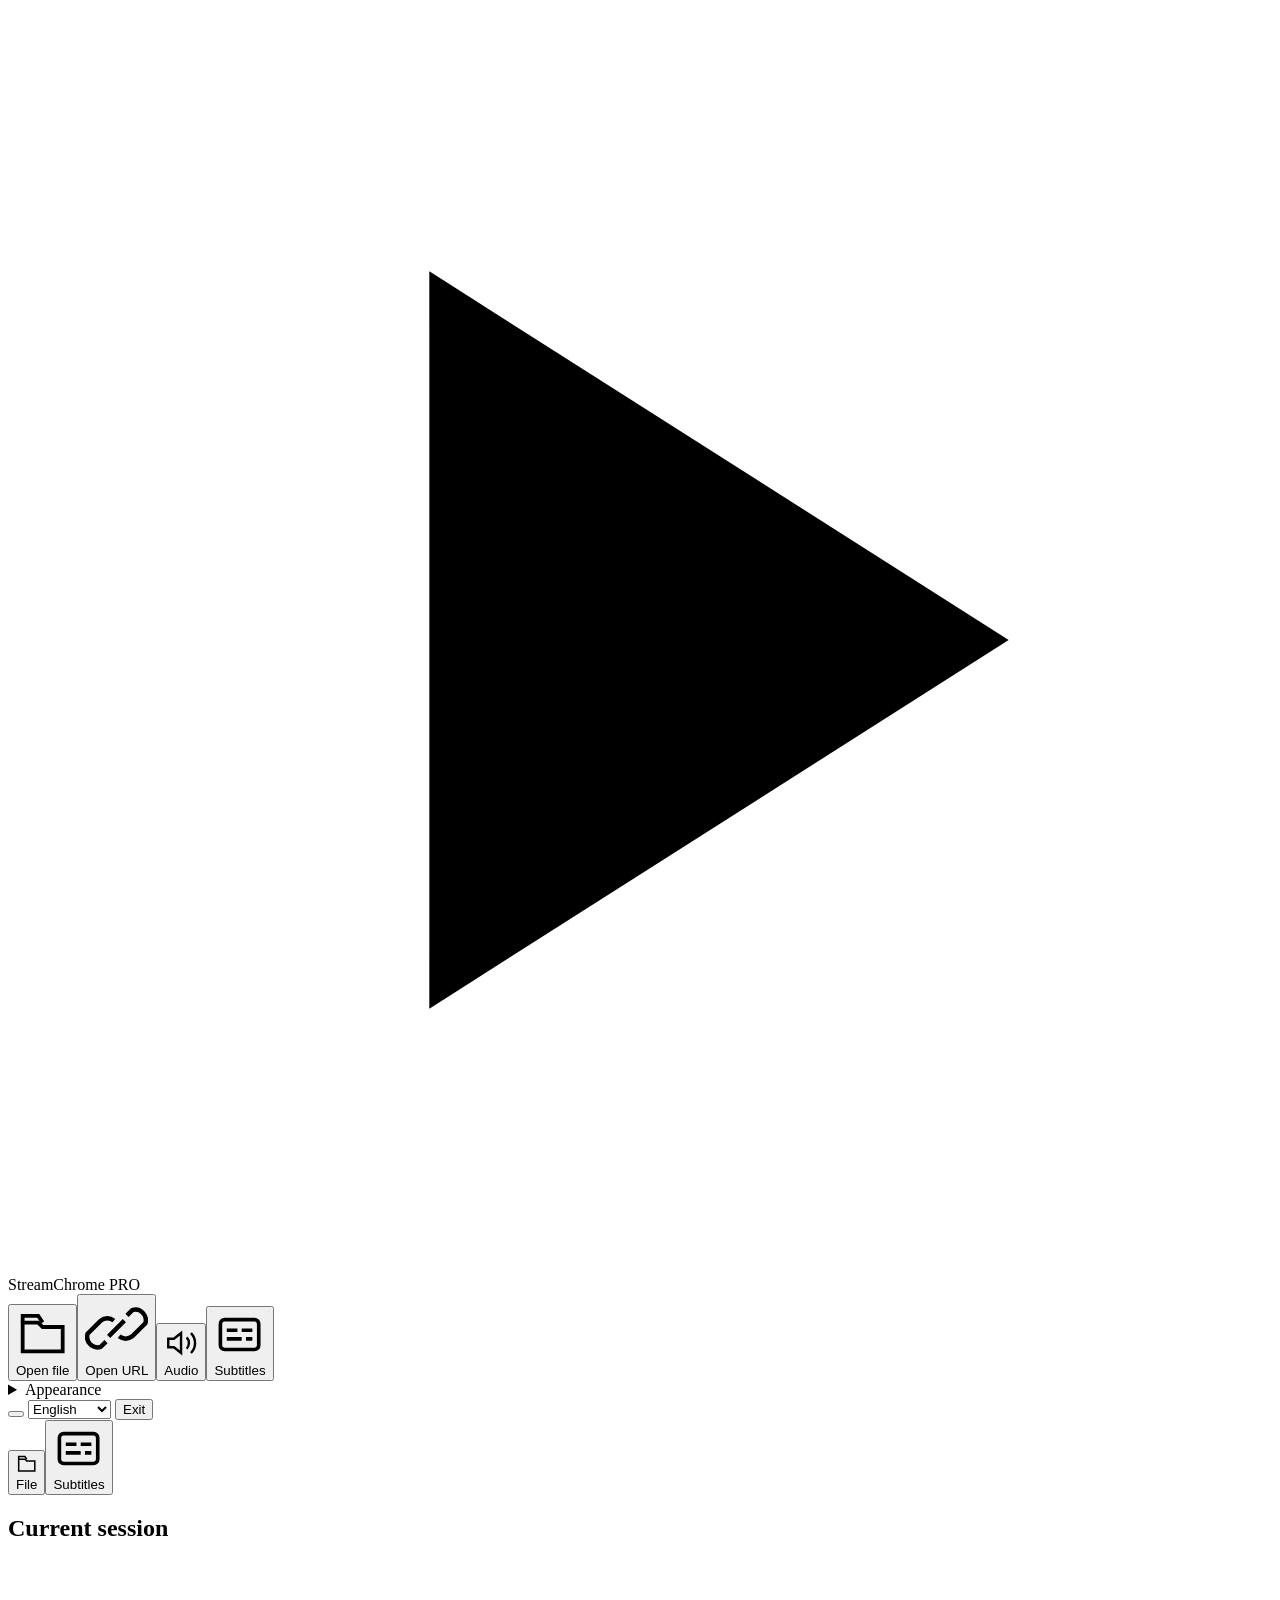
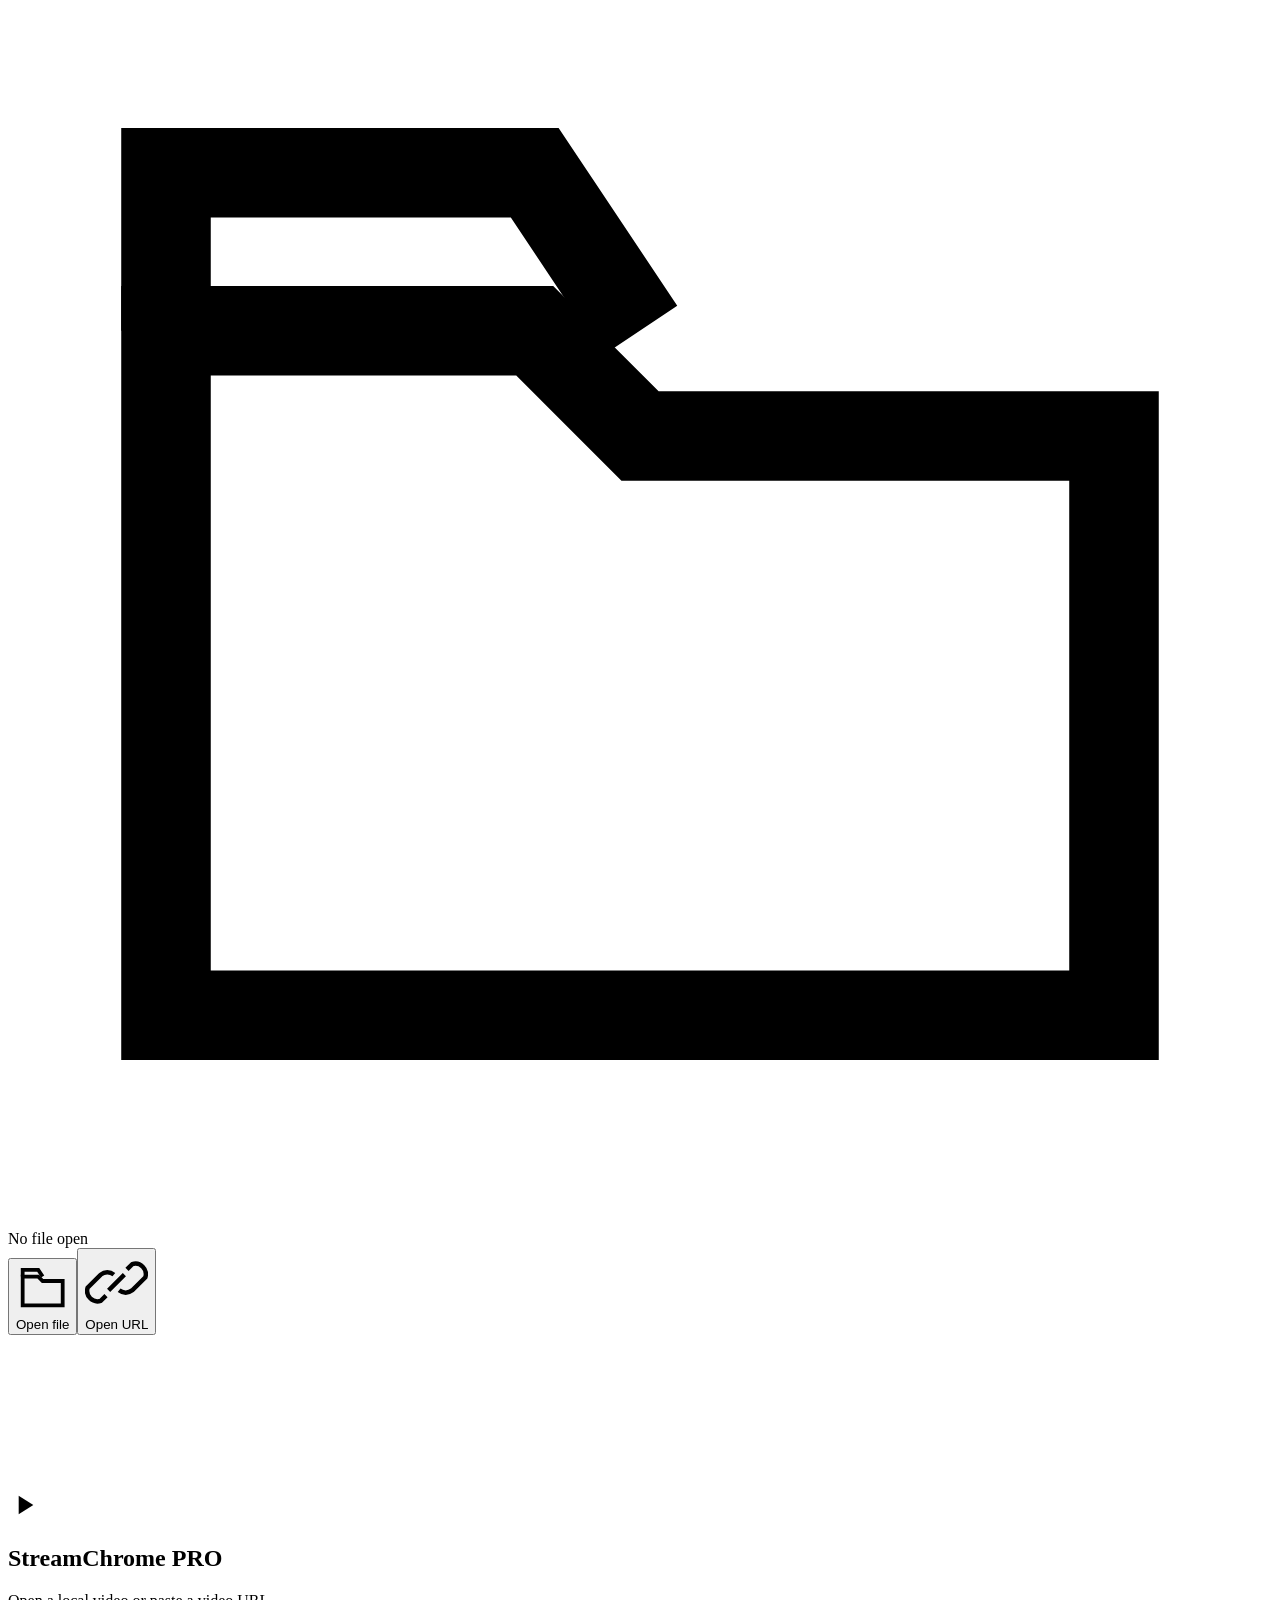
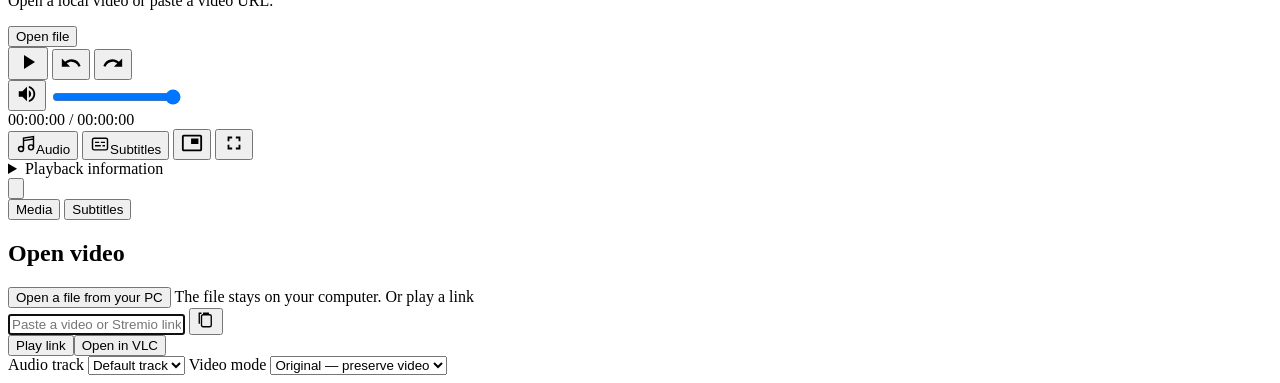
==== assets/index.html @ 00ec1bfe "Release StreamChrome PRO desktop installer and browser launcher beta" ====
<!DOCTYPE html>
<html translate="no" lang="en" data-layout="cinema" data-theme="dark">
<head>
    <meta charset="UTF-8">
    <meta name="google" content="notranslate">
    <meta name="viewport" content="width=device-width, initial-scale=1.0">
    <title>StreamChrome PRO</title>
    <link rel="stylesheet" href="/player.css"><link rel="stylesheet" href="/layouts.css">
</head>
<body data-panel-open="false">

<div class="container">
    <header class="topbar">
    <div class="brand"><div class="brand-icon" aria-hidden="true"><svg viewbox="0 0 24 24" fill="currentColor"><path d="M8 5v14l11-7z"></path></svg></div><div class="brand-title">StreamChrome <span>PRO</span></div></div>
    <div class="header-film-title" id="headerMediaTitle"></div><div class="header-actions"><button class="header-action" onclick="openLocalVideo()" aria-label="Open file" title="Open file" data-open-file data-i18n-title="Open file" data-i18n-aria="Open file"><svg viewbox="0 0 24 24" fill="none" stroke="currentColor" stroke-width="1.7" aria-hidden="true"><path d="M3 7h7l2 2h9v11H3z"></path><path d="M3 7V4h7l2 3"></path></svg><span data-i18n="Open file">Open file</span></button><button class="header-action" onclick="openMediaPanel(&#x27;url&#x27;)" aria-label="Open URL" title="Open URL" data-i18n-title="Open URL" data-i18n-aria="Open URL"><svg viewbox="0 0 24 24" fill="none" stroke="currentColor" stroke-width="1.7" aria-hidden="true"><path d="m9 15 6-6M8 17l-2 2a4 4 0 0 1-5-5l5-5a4 4 0 0 1 5 0m2 6a4 4 0 0 0 5 0l5-5a4 4 0 0 0-5-5l-2 2"></path></svg><span data-i18n="Open URL">Open URL</span></button><button class="header-action" onclick="openMediaPanel(&#x27;audio&#x27;)" aria-label="Audio" title="Audio" data-i18n-title="Audio" data-i18n-aria="Audio"><svg viewbox="0 0 24 24" fill="none" stroke="currentColor" stroke-width="1.7" aria-hidden="true"><path d="M3 9v6h4l5 4V5L7 9zM16 8a6 6 0 0 1 0 8m3-11a10 10 0 0 1 0 14"></path></svg><span data-i18n="Audio">Audio</span></button><button class="header-action" onclick="setSidePanel(&#x27;subtitle&#x27;)" aria-label="Subtitles" title="Subtitles" id="headerSubtitles" data-i18n-title="Subtitles" data-i18n-aria="Subtitles"><svg viewbox="0 0 24 24" fill="none" stroke="currentColor" stroke-width="1.7" aria-hidden="true"><rect x="3" y="5" width="18" height="14" rx="2"></rect><path d="M6 10h5m2 0h5M6 14h7m2 0h3"></path></svg><span data-i18n="Subtitles">Subtitles</span></button>
        <details class="appearance-menu" id="appearanceMenu"><summary data-i18n="Appearance">Appearance</summary><div class="appearance-popover appearance-options">
            <label class="field"> <span data-i18n="Layout">Layout</span> <select id="layoutSelect" onchange="AppUI.update({layout:this.value})"><option value="cinema" data-i18n="Cinema">Cinema</option><option value="classic" data-i18n="Classic">Classic</option><option value="studio" data-i18n="Studio">Studio</option><option value="library" data-i18n="Library">Library</option><option value="glass" data-i18n="Quiet Glass">Quiet Glass</option></select></label>
            <label class="field"> <span data-i18n="Theme">Theme</span> <select id="themeSelect" onchange="AppUI.update({theme:this.value})"><option value="dark" data-i18n="Dark">Dark</option><option value="light" data-i18n="Light">Light</option></select></label>
        </div></details>
        <button class="theme-toggle" id="themeToggle" onclick="AppUI.toggleTheme()" aria-label="Switch to light theme"></button>
        <select id="uiLanguage" aria-label="Language" onchange="AppUI.update({language:this.value})" data-i18n-aria="Language"><option value="en">English</option><option value="pt">Português</option><option value="es">Español</option></select>
<button class="exit-player" id="exitPlayerButton" onclick="exitPlayer()" title="Exit player" data-i18n-title="Exit player"><span data-i18n="Exit">Exit</span></button>
    </div>
</header>

    <div class="workspace">
<nav class="studio-rail" aria-label="Playback" data-i18n-aria="Playback"><button class="header-action" onclick="openMediaPanel(&#x27;url&#x27;)" aria-label="File" title="File" data-i18n-title="File" data-i18n-aria="File"><svg viewbox="0 0 24 24" fill="none" stroke="currentColor" stroke-width="1.7" aria-hidden="true"><path d="M3 7h7l2 2h9v11H3z"></path><path d="M3 7V4h7l2 3"></path></svg><span data-i18n="File">File</span></button><button class="header-action" onclick="setSidePanel(&#x27;subtitle&#x27;)" aria-label="Subtitles" title="Subtitles" data-i18n-title="Subtitles" data-i18n-aria="Subtitles"><svg viewbox="0 0 24 24" fill="none" stroke="currentColor" stroke-width="1.7" aria-hidden="true"><rect x="3" y="5" width="18" height="14" rx="2"></rect><path d="M6 10h5m2 0h5M6 14h7m2 0h3"></path></svg><span data-i18n="Subtitles">Subtitles</span></button></nav><nav class="session-shelf" aria-label="Current session" data-i18n-aria="Current session"><h2 data-i18n="Current session">Current session</h2><div class="session-poster" aria-hidden="true"><img id="sessionThumbnail" alt="" hidden><svg viewbox="0 0 24 24" fill="none" stroke="currentColor" stroke-width="1.7" aria-hidden="true"><path d="M3 7h7l2 2h9v11H3z"></path><path d="M3 7V4h7l2 3"></path></svg></div><div class="session-title" id="sessionTitle" data-i18n="No file open">No file open</div><div class="session-codec" id="sessionCodec"></div><div class="session-actions"><button class="header-action" onclick="openLocalVideo()" aria-label="Open file" title="Open file" data-open-file data-i18n-title="Open file" data-i18n-aria="Open file"><svg viewbox="0 0 24 24" fill="none" stroke="currentColor" stroke-width="1.7" aria-hidden="true"><path d="M3 7h7l2 2h9v11H3z"></path><path d="M3 7V4h7l2 3"></path></svg><span data-i18n="Open file">Open file</span></button><button class="header-action" onclick="openMediaPanel(&#x27;url&#x27;)" aria-label="Open URL" title="Open URL" data-i18n-title="Open URL" data-i18n-aria="Open URL"><svg viewbox="0 0 24 24" fill="none" stroke="currentColor" stroke-width="1.7" aria-hidden="true"><path d="m9 15 6-6M8 17l-2 2a4 4 0 0 1-5-5l5-5a4 4 0 0 1 5 0m2 6a4 4 0 0 0 5 0l5-5a4 4 0 0 0-5-5l-2 2"></path></svg><span data-i18n="Open URL">Open URL</span></button></div></nav>
        <main class="watch-column">
            <div class="media-title-bar" id="mediaTitleBar"></div>
            <div class="notice" id="playerStatus" role="status" aria-live="polite"></div>
    <div class="player-wrapper" id="playerWrapper">
        <video id="mainVideo" playsinline onclick="togglePlay()"></video>
        <div class="subtitle-layer" id="subtitleLayer" hidden><span id="subtitleText"></span></div>

        <div class="placeholder-screen" id="placeholder">
            <div class="placeholder-icon">
                <svg width="32" height="32" viewbox="0 0 24 24" fill="currentColor"><path d="M8 5v14l11-7z"></path></svg>
            </div>
            <h2>StreamChrome PRO</h2><p data-i18n="Open a local video or paste a video URL.">Open a local video or paste a video URL.</p><button class="btn btn-play" onclick="openLocalVideo()" data-open-file data-i18n="Open file">Open file</button>
        </div>

        <!-- Barra de Controles Customizada com Tempo Real e Seek Total -->
        <div class="controls-overlay" id="controlsOverlay">
            <div class="seek-bar-container" id="seekBarContainer" role="slider" tabindex="0" aria-label="Video position" aria-valuemin="0" aria-valuemax="0" aria-valuenow="0" onclick="handleSeek(event)" data-i18n-aria="Video position">
                <div class="seek-bar-fill" id="seekBarFill"></div>
            </div>

            <div class="controls-row">
                <div class="controls-left">
                    <button class="icon-btn" onclick="togglePlay()" id="playBtn" title="Play/Pause (Space)" data-i18n-title="Play/Pause (Space)">
                        <svg id="playIcon" width="24" height="24" viewbox="0 0 24 24" fill="currentColor"><path d="M8 5v14l11-7z"></path></svg>
                    </button>
                    <button class="icon-btn" onclick="skip(-10)" title="Back 10s (←)" data-i18n-title="Back 10s (←)">
                        <svg width="22" height="22" viewbox="0 0 24 24" fill="currentColor"><path d="M12.5 8c-2.65 0-5.05.99-6.9 2.6L2 7v9h9l-3.62-3.62c1.39-1.2 3.16-1.88 5.12-1.88 3.54 0 6.55 2.31 7.6 5.5l2.37-.78C21.08 11.03 17.15 8 12.5 8z"></path></svg>
                    </button>
                    <button class="icon-btn" onclick="skip(10)" title="Forward 10s (→)" data-i18n-title="Forward 10s (→)">
                        <svg width="22" height="22" viewbox="0 0 24 24" fill="currentColor"><path d="M11.5 8c2.65 0 5.05.99 6.9 2.6L22 7v9h-9l3.62-3.62c-1.39-1.2-3.16-1.88-5.12-1.88-3.54 0-6.55 2.31-7.6 5.5l-2.37-.78C2.92 11.03 6.85 8 11.5 8z"></path></svg>
                    </button>

                    <div class="vol-group">
                        <button class="icon-btn" onclick="toggleMute()" id="muteBtn" title="Mute (M)" data-i18n-title="Mute (M)">
                            <svg id="volIcon" width="22" height="22" viewbox="0 0 24 24" fill="currentColor"><path d="M3 9v6h4l5 5V4L7 9H3zm13.5 3c0-1.77-1.02-3.29-2.5-4.03v8.05c1.48-.73 2.5-2.25 2.5-4.02zM14 3.23v2.06c2.89.86 5 3.54 5 6.71s-2.11 5.85-5 6.71v2.06c4.01-.91 7-4.49 7-8.77s-2.99-7.86-7-8.77z"></path></svg>
                        </button>
                        <input type="range" class="vol-slider" min="0" max="1" step="0.05" value="1" id="volSlider" oninput="setVolume(this.value)">
                    </div>

                    <div class="time-box" id="timeBox">00:00:00 / 00:00:00</div>
                </div>

                <div class="controls-right">
                    <button class="icon-btn transport-tool" onclick="openMediaPanel('audio')" title="Audio" data-i18n-title="Audio"><svg width="20" height="20" viewBox="0 0 24 24" fill="none" stroke="currentColor" stroke-width="1.7"><path d="M9 18V5l12-2v13M9 8l12-2"/><circle cx="6" cy="18" r="3"/><circle cx="18" cy="16" r="3"/></svg><span data-i18n="Audio">Audio</span></button>
                    <button class="icon-btn transport-tool" onclick="setSidePanel('subtitle')" title="Subtitles" data-i18n-title="Subtitles"><svg width="20" height="20" viewBox="0 0 24 24" fill="none" stroke="currentColor" stroke-width="1.7"><rect x="3" y="5" width="18" height="14" rx="2"/><path d="M6 10h5m2 0h5M6 14h7m2 0h3"/></svg><span data-i18n="Subtitles">Subtitles</span></button>
                    <button class="icon-btn" onclick="togglePiP()" title="Picture-in-Picture" data-i18n-title="Picture-in-Picture">
                        <svg width="22" height="22" viewbox="0 0 24 24" fill="currentColor"><path d="M19 7h-8v6h8V7zm2-4H3c-1.1 0-2 .9-2 2v14c0 1.1.9 2 2 2h18c1.1 0 2-.9 2-2V5c0-1.1-.9-2-2-2zm0 16.01H3V4.99h18v14.02z"></path></svg>
                    </button>
                    <button class="icon-btn" onclick="toggleFullscreen()" title="Fullscreen (F)" data-i18n-title="Fullscreen (F)">
                        <svg width="22" height="22" viewbox="0 0 24 24" fill="currentColor"><path d="M7 14H5v5h5v-2H7v-3zm-2-4h2V7h3V5H5v5zm12 7h-3v2h5v-5h-2v3zM14 5v2h3v3h2V5h-5z"></path></svg>
                    </button>
                </div>
            </div>
        </div>
    </div>


            <details class="playback-information"><summary data-i18n="Playback information">Playback information</summary><div class="notice" id="vsrStatus"></div></details>
        </main>
        <aside class="sidebar" aria-label="Media and subtitle controls" data-i18n-aria="Media and subtitle controls"><button class="panel-close" id="panelCloseButton" onclick="closeSidePanel()" aria-label="Close panel" title="Close panel" data-i18n-title="Close panel" data-i18n-aria="Close panel"><svg viewbox="0 0 24 24" fill="none" stroke="currentColor" stroke-width="1.7" aria-hidden="true"><path d="m6 6 12 12M18 6 6 18"></path></svg></button>
            <div class="panel-tabs" role="tablist" aria-label="Player panels" data-i18n-aria="Player panels">
                <button id="mediaTab" role="tab" aria-selected="true" aria-controls="mediaPanel" onclick="setSidePanel(&#x27;media&#x27;)" data-i18n="Media">Media</button>
                <button id="subtitleTab" role="tab" aria-selected="false" aria-controls="subtitlePanel" onclick="setSidePanel(&#x27;subtitle&#x27;)" data-i18n="Subtitles">Subtitles</button>
            </div>
            <div id="mediaPanel" role="tabpanel" aria-labelledby="mediaTab">
                <section class="card-input">
                    <h2 data-i18n="Open video">Open video</h2>
                    <button class="btn btn-play" id="openLocalButton" onclick="openLocalVideo()" data-i18n="Open a file from your PC">Open a file from your PC</button>
                    <span class="source-name" id="sourceName" data-i18n="The file stays on your computer.">The file stays on your computer.</span>
                    <label class="field" for="inputUrl" data-i18n="Or play a link">Or play a link</label>
                    <div class="url-wrapper">
                        <input type="text" id="inputUrl" class="url-input" aria-label="Video link" oninput="useUrlSource()" placeholder="Paste a video or Stremio link" autofocus data-i18n-placeholder="Paste a video or Stremio link" data-i18n-aria="Video link">
                        <button class="btn-paste" onclick="pasteFromClipboard()" aria-label="Paste link" title="Paste link" data-i18n-title="Paste link" data-i18n-aria="Paste link"><svg width="18" height="18" viewbox="0 0 24 24" fill="none" stroke="currentColor" stroke-width="1.8"><rect x="6" y="5" width="13" height="16" rx="2"></rect><path d="M9 5V3h6v2M3 17V3h3"></path></svg></button>
                    </div>
                    <div class="input-row"><button class="btn btn-play" onclick="startPlayback()" data-i18n="Play link">Play link</button><button class="btn btn-vlc" onclick="openInVLC()" data-i18n="Open in VLC">Open in VLC</button></div>
                    <div class="media-controls-bar" id="mediaControlsBar">
                        <label class="field"> <span data-i18n="Audio track">Audio track</span> <select class="select-stream" id="selectAudio" aria-label="Audio track" onchange="onAudioChange()" data-i18n-aria="Audio track"><option value="" data-i18n="Default track">Default track</option></select></label>
                        <label class="field"> <span data-i18n="Video mode">Video mode</span> <select class="select-stream" id="videoMode" onchange="onAudioChange()"><option value="original" data-i18n="Original — preserve video">Original — preserve video</option><option value="compat" data-i18n="H.264 compatibility">H.264 compatibility</option></select></label>
                    </div>
                </section>
            </div>
            <div id="subtitlePanel" role="tabpanel" aria-labelledby="subtitleTab" hidden>
    <section class="subtitle-panel" aria-labelledby="subtitleHeading">
        <h2 id="subtitleHeading" data-i18n="Subtitles">Subtitles</h2>
        <p data-i18n="Search both services and choose the release matching your file.">Search both services and choose the release matching your file.</p>
        <form id="subtitleSearchForm" onsubmit="event.preventDefault(); searchSubtitles()">
            <div class="search-grid">
                <label class="field title-field"> <span data-i18n="Movie or series">Movie or series</span> <input id="searchTitle" placeholder="E.g.: Dune: Part Two or tt15239678" required minlength="2" maxlength="250" data-i18n-placeholder="E.g.: Dune: Part Two or tt15239678">
                </label>
                <label class="field"> <span data-i18n="Type">Type</span> <select id="searchType" onchange="updateEpisodeFields()"><option value="movie" data-i18n="Movie">Movie</option><option value="series" data-i18n="Series">Series</option></select>
                </label>
                <label class="field"> <span data-i18n="Language">Language</span> <select id="searchLanguage"><option value="pt-BR" data-i18n="Portuguese (Brazil)">Portuguese (Brazil)</option><option value="pt" data-i18n="Portuguese (Portugal)">Portuguese (Portugal)</option><option value="en" data-i18n="English">English</option><option value="es" data-i18n="Spanish">Spanish</option><option value="fr" data-i18n="French">French</option><option value="it" data-i18n="Italian">Italian</option><option value="de" data-i18n="German">German</option><option value="ja" data-i18n="Japanese">Japanese</option></select>
                </label>
                <label class="field" id="yearField"> <span data-i18n="Year (optional)">Year (optional)</span> <input id="searchYear" type="number" min="1800" max="2100" placeholder="E.g.: 2024" data-i18n-placeholder="E.g.: 2024"></label>
                <label class="field" id="seasonField" hidden> <span data-i18n="Season">Season</span> <input id="searchSeason" type="number" min="0" max="999" value="1"></label>
                <label class="field" id="episodeField" hidden> <span data-i18n="Episode">Episode</span> <input id="searchEpisode" type="number" min="1" max="9999" value="1"></label>
            </div>
            <div class="search-actions">
                <button class="btn btn-play" id="searchButton" type="submit" data-i18n="Search both services">Search both services</button>
                <label class="check-label"><input type="checkbox" id="autoSearch" checked> <span data-i18n="Search when opening a video">Search when opening a video</span> </label>
            </div>
        </form>
        <div class="result-area">
            <label class="sr-only"> <span data-i18n="Search results">Search results</span> <select class="select-stream results-select" id="searchResults" size="5" disabled onchange="document.getElementById(&#x27;openSubtitleButton&#x27;).disabled = !this.value; document.getElementById(&#x27;chosenSubtitleLabel&#x27;).textContent = this.value ? this.selectedOptions[0].textContent : &#x27;&#x27;">
                    <option value="" data-i18n="Search to see available subtitles">Search to see available subtitles</option>
                </select>
            </label>
            <div id="subtitleChoices" role="radiogroup" aria-label="Search results" data-i18n-aria="Search results"></div>
            <p class="chosen-subtitle" id="chosenSubtitleLabel"></p>
            <button class="btn btn-vlc" id="openSubtitleButton" disabled onclick="openChosenSubtitle()" data-i18n="Open selected subtitle">Open selected subtitle</button>
        </div>
        <div class="notice" id="searchStatus" role="status" aria-live="polite"></div>
<details class="track-options settings"><summary data-i18n="Subtitle options">Subtitle options</summary>        <label class="field active-subtitle-label"> <span data-i18n="Active subtitle">Active subtitle</span> <select id="selectSub" class="select-stream" aria-label="Active subtitle" onchange="onSubtitleChange()" data-i18n-aria="Active subtitle"><option value="" data-i18n="Off">Off</option></select>
        </label>
        <label class="local-subtitle-button"> <span data-i18n="Open a subtitle from your PC">Open a subtitle from your PC</span> <input type="file" id="localSubFile" accept=".srt,.vtt" hidden onchange="loadLocalSubtitle(event)">
        </label>
        <details class="settings subtitle-options">
            <summary data-i18n="Appearance and synchronization">Appearance and synchronization</summary>
            <div class="subtitle-appearance">
                <label class="field"> <span data-i18n="Size">Size</span> <select id="subtitleSize" onchange="updateSubtitleAppearance()"><option value="0.8" data-i18n="Small">Small</option><option value="1" selected data-i18n="Medium">Medium</option><option value="1.2" data-i18n="Large">Large</option><option value="1.4" data-i18n="Extra large">Extra large</option></select>
                </label>
                <label class="field"> <span data-i18n="Color">Color</span> <select id="subtitleColor" onchange="updateSubtitleAppearance()"><option value="#ffffff" data-i18n="White">White</option><option value="#ffe8a3" data-i18n="Yellow">Yellow</option></select>
                </label>
                <label class="field"> <span data-i18n="Subtitle delay (s)">Subtitle delay (s)</span> <input id="subtitleDelay" type="number" min="-120" max="120" step="0.1" value="0" oninput="renderSubtitles()" title="Positive: show later. Negative: show earlier." data-i18n-title="Positive: show later. Negative: show earlier.">
                </label>
            </div>
        </details>
</details>
        <details class="settings" id="subtitleSettings">
            <summary> <span data-i18n="Subtitle settings">Subtitle settings</span> <span id="providerStatus"></span></summary>
            <p class="hint" data-i18n="Enter your keys once. They are protected by your Windows account and stored outside the project folder.">Enter your keys once. They are protected by your Windows account and stored outside the project folder.</p>
            <form onsubmit="event.preventDefault(); saveProviderSettings()">
                <div class="settings-grid">
                    <label class="field"> <span data-i18n="SubDL API key">SubDL API key</span> <input type="password" id="subdlKey" autocomplete="off" placeholder="Paste your SubDL key" data-i18n-placeholder="Paste your SubDL key"></label>
                    <label class="field"> <span data-i18n="OpenSubtitles.com API key">OpenSubtitles.com API key</span> <input type="password" id="openKey" autocomplete="off" placeholder="Paste your OpenSubtitles key" data-i18n-placeholder="Paste your OpenSubtitles key"></label>
                    <label class="field"> <span data-i18n="OpenSubtitles.com username (optional)">OpenSubtitles.com username (optional)</span> <input id="openUsername" autocomplete="username" placeholder="To connect your account" data-i18n-placeholder="To connect your account"></label>
                    <label class="field"> <span data-i18n="OpenSubtitles.com password (optional)">OpenSubtitles.com password (optional)</span> <input type="password" id="openPassword" autocomplete="current-password" placeholder="Used only to sign in" data-i18n-placeholder="Used only to sign in"></label>
                </div>
                <div class="search-actions">
                    <button class="btn btn-vlc" type="submit" id="saveSettingsButton" data-i18n="Save settings">Save settings</button>
                    <a href="https://subdl.com/developers" target="_blank" rel="noopener noreferrer" data-i18n="Get a SubDL key">Get a SubDL key</a>
                    <a href="https://www.opensubtitles.com/en/consumers" target="_blank" rel="noopener noreferrer" data-i18n="Get an OpenSubtitles.com key">Get an OpenSubtitles.com key</a>
                    <a href="https://www.opensubtitles.com/en/users/import" target="_blank" rel="noopener noreferrer" data-i18n="Import your .org account">Import your .org account</a>
                </div>
                <p class="hint" data-i18n="Empty key fields keep the current settings. An API key is required; a username and password alone are not enough. Import .org accounts into .com. Your password is not saved.">Empty key fields keep the current settings. An API key is required; a username and password alone are not enough. Import .org accounts into .com. Your password is not saved.</p>
            </form>
            <div class="notice" id="settingsStatus" role="status" aria-live="polite"></div>
        </details>
    </section>
            </div>
        </aside>
    </div>
</div>

<script src="/i18n.js"></script><script src="/appearance.js"></script><script src="/player_helpers.js"></script>
<script>
    async function exitPlayer() {
        try { await api('/api/shutdown', {}); video.pause(); document.body.textContent = AppUI.translate('Player stopped. You can close this tab.'); }
        catch { notice('playerStatus', 'Could not stop the player. Use Stop_Player.vbs.', true); }
    }
    const $ = id => document.getElementById(id);
    const video = $('mainVideo'), inputUrl = $('inputUrl'), placeholder = $('placeholder');
    const mediaTitleBar = $('mediaTitleBar'), selectAudio = $('selectAudio'), selectSub = $('selectSub');
    const playerWrapper = $('playerWrapper'), controlsOverlay = $('controlsOverlay');
    const seekBarContainer = $('seekBarContainer'), seekBarFill = $('seekBarFill'), timeBox = $('timeBox');
    const playIcon = $('playIcon'), volIcon = $('volIcon'), volSlider = $('volSlider');
    let currentLoadedUrl = '', localSource = '', baseSeekSeconds = 0, movieTotalDuration = 0;
    let overlayTimer = null, playbackGeneration = 0, searchGeneration = 0, subtitleGeneration = 0;
    let providerSettings = {}, activeSubtitleCues = [];
    const subtitleSources = new Map();
    let subtitleFrameCallback = null, inspectedSource = '', inspection = null, pendingSeekWithinStream = 0;

    function notice(id, message, error = false) {
        AppUI.text($(id), message);
        $(id).dataset.error = String(error);
    }
    async function api(path, body) {
        const response = await fetch(path, body === undefined ? {} : {
            method: 'POST', headers: {'Content-Type': 'application/json', 'X-StreamChrome': '1'}, body: JSON.stringify(body)
        });
        const data = await response.json();
        if (!response.ok) throw new Error(data.error || 'Could not complete the operation.');
        return data;
    }
    function formatTime(sec) {
        sec = Number.isFinite(sec) && sec >= 0 ? sec : 0;
        return [Math.floor(sec / 3600), Math.floor(sec % 3600 / 60), Math.floor(sec % 60)].map(n => String(n).padStart(2, '0')).join(':');
    }
    function useUrlSource() {
        localSource = '';
        AppUI.text($('sourceName'), 'The video stays on your computer.');
    }
    async function pasteFromClipboard() {
        try {
            inputUrl.value = (await navigator.clipboard.readText()).trim();
            useUrlSource();
            await startPlayback();
        } catch { inputUrl.focus(); }
    }
    inputUrl.addEventListener('keydown', event => {
        if (event.key === 'Enter') startPlayback();
    });
    async function openLocalVideo() {
        for (const button of document.querySelectorAll('[data-open-file], #openLocalButton')) button.disabled = true;
        notice('playerStatus', 'Select the video in the Windows dialog.');
        try {
            const data = await api('/api/local/open', {});
            if (data.cancelled) { notice('playerStatus', ''); return; }
            localSource = data.source;
            inputUrl.value = '';
            AppUI.text($('sourceName'), data.filename);
            await startPlayback();
        } catch (error) { notice('playerStatus', error.message, true); }
        finally { for (const button of document.querySelectorAll('[data-open-file], #openLocalButton')) button.disabled = false; }
    }
    function fillSearch(suggestion) {
        if (!suggestion || !suggestion.title) return;
        $('searchTitle').value = suggestion.title;
        $('searchType').value = suggestion.type;
        $('searchSeason').value = suggestion.season;
        $('searchEpisode').value = suggestion.episode;
        $('searchYear').value = suggestion.year;
        updateEpisodeFields();
    }
    function updateEpisodeFields() {
        const series = $('searchType').value === 'series';
        $('seasonField').hidden = !series;
        $('episodeField').hidden = !series;
        $('searchSeason').disabled = !series;
        $('searchEpisode').disabled = !series;
        $('yearField').hidden = series;
        $('searchYear').disabled = series;
    }
    function resetSubtitles() {
        subtitleGeneration++;
        subtitleSources.clear();
        selectSub.replaceChildren(AppUI.option('Off', ''));
        activeSubtitleCues = [];
        $('searchResults').replaceChildren(AppUI.option('Search to see available subtitles', ''));
        AppUI.text($('chosenSubtitleLabel'), '');
        $('searchResults').disabled = true;
        $('openSubtitleButton').disabled = true;
        renderSubtitles();
    }
    function addSubtitle(id, label, source) {
        subtitleSources.set(id, source);
        selectSub.add(AppUI.option(label, id));
    }
    async function startPlayback(seekTarget = 0) {
        const source = localSource || inputUrl.value.trim();
        if (!source) { notice('playerStatus', 'Open a video from your PC or paste a link.', true); return; }
        const generation = ++playbackGeneration;
        if (source !== currentLoadedUrl) {
            video.pause();
            video.removeAttribute('src');
            video.load();
            currentLoadedUrl = source;
            inspectedSource = '';
            movieTotalDuration = 0;
            baseSeekSeconds = 0;
            pendingSeekWithinStream = 0;
            searchGeneration++;
            resetSubtitles();
            selectAudio.replaceChildren(AppUI.option('Default track', ''));
            notice('searchStatus', '');
            notice('vsrStatus', '');
            notice('playerStatus', 'Reading duration, video and audio tracks…');
        }
        if (source !== inspectedSource) {
            try {
                if (!inspection || inspection.source !== source) inspection = {source, promise:api('/api/inspect?url=' + encodeURIComponent(source))};
                const data = await inspection.promise;
                if (generation !== playbackGeneration) return;
                inspectedSource = source;
                movieTotalDuration = data.duration || 0;
                AppUI.text(mediaTitleBar, data.filename);
                if (window.dispatchEvent) window.dispatchEvent(new CustomEvent('streamchrome:media', {detail:data}));
                AppUI.text($('sessionTitle'), data.filename);
                $('sessionCodec').textContent = (data.video_codec || '').toUpperCase();
                mediaTitleBar.style.display = 'block';
                for (const track of data.audio_tracks || []) selectAudio.add(AppUI.audioOption(track.label, track.index));
                for (const [index, sub] of (data.subtitles || []).entries()) addSubtitle('legacy-' + index, sub.label, {url:'/api/vtt?url=' + encodeURIComponent(sub.url), language:sub.lang});
                fillSearch(data.suggestion);
                if ($('autoSearch').checked && (providerSettings.subdl || providerSettings.opensubtitles) && $('searchTitle').value.trim().length >= 2) searchSubtitles(true);
            } catch (error) {
                if (generation !== playbackGeneration) return;
                currentLoadedUrl = '';
                inspection = null;
                placeholder.style.display = 'flex';
                notice('playerStatus', error.message, true);
                return;
            }
        }
        const requestedSeek = Math.max(0, Number(seekTarget) || 0);
        try {
            const playback = await api('/api/playback', {url:source, t:requestedSeek, compatibility:$('videoMode').value === 'compat'});
            if (generation !== playbackGeneration) return;
            baseSeekSeconds = playback.start;
            pendingSeekWithinStream = Math.max(0, requestedSeek - baseSeekSeconds);
        } catch (error) {
            if (generation === playbackGeneration) notice('playerStatus', error.message, true);
            return;
        }
        placeholder.style.display = 'none';
        const params = new URLSearchParams({url:source, t:String(requestedSeek)});
        if (selectAudio.value) params.set('a', selectAudio.value);
        if ($('videoMode').value === 'compat') params.set('compat', '1');
        video.src = '/stream?' + params;
        renderSubtitles();
        notice('playerStatus', 'Preparing playback…');
        video.play().catch(error => {
            if (generation === playbackGeneration && error.name !== 'AbortError') notice('playerStatus', 'Click play to start. If the video does not load, try opening it in VLC.');
        });
        updateTimelineDisplay();
    }
    function applyStreamSeek() {
        if (pendingSeekWithinStream <= 0) return;
        try {
            video.currentTime = pendingSeekWithinStream;
            pendingSeekWithinStream = 0;
        } catch { /* Retry when the first media data becomes available. */ }
    }
    function togglePlay() {
        if (!video.getAttribute('src')) { startPlayback(); return; }
        if (video.paused) video.play().catch(() => notice('playerStatus', 'Could not start the video.', true));
        else video.pause();
    }
    function updatePlayIcon(playing) {
        playIcon.innerHTML = playing ? '<path d="M6 19h4V5H6v14zm8-14v14h4V5h-4z"/>' : '<path d="M8 5v14l11-7z"/>';
    }
    function handleSeek(event) {
        if (!currentLoadedUrl || movieTotalDuration <= 0) return;
        const rect = seekBarContainer.getBoundingClientRect();
        const fraction = Math.max(0, Math.min(1, (event.clientX - rect.left) / rect.width));
        startPlayback(Math.min(movieTotalDuration - 0.1, fraction * movieTotalDuration));
    }
    function skip(seconds) {
        if (!currentLoadedUrl || movieTotalDuration <= 0) return;
        startPlayback(Math.max(0, Math.min(movieTotalDuration - 0.1, baseSeekSeconds + (video.currentTime || 0) + seconds)));
    }
    function updateTimelineDisplay() {
        const position = baseSeekSeconds + (video.currentTime || 0);
        timeBox.textContent = formatTime(position) + ' / ' + formatTime(movieTotalDuration);
        seekBarContainer.setAttribute('aria-valuemax', String(movieTotalDuration));
        seekBarContainer.setAttribute('aria-valuenow', String(Math.round(position)));
        seekBarContainer.setAttribute('aria-valuetext', formatTime(position));
        renderSubtitles();
        seekBarFill.style.width = (movieTotalDuration > 0 ? Math.min(100, position / movieTotalDuration * 100) : 0) + '%';
    }
    function onAudioChange() {
        if (currentLoadedUrl) startPlayback(baseSeekSeconds + (video.currentTime || 0));
    }
    function showVideoResolution() {
        if (!video.videoWidth || !video.videoHeight) return;
        const prefix = `Chrome input: ${video.videoWidth} × ${video.videoHeight}. `;
        const hint = video.videoWidth > 2560 || video.videoHeight > 1440
            ? 'RTX VSR: this input exceeds NVIDIA’s documented range (360p to 1440p).'
            : 'To test RTX VSR, enlarge the video or use fullscreen and check the indicator in the NVIDIA app. This page cannot determine whether the driver enabled the effect.';
        const display = window.PlayerPresentation?.describeVideo(video) || '';
        AppUI.textParts($('vsrStatus'), [prefix, display, hint]);
    }
    function renderSubtitles() {
        const delay = Math.max(-120, Math.min(120, Number($('subtitleDelay').value) || 0));
        const text = video.readyState < 2 ? '' : PlayerHelpers.subtitleTextAt(activeSubtitleCues, baseSeekSeconds + (video.currentTime || 0), delay);
        if ($('subtitleText').textContent !== text) $('subtitleText').textContent = text;
        $('subtitleLayer').hidden = !text;
    }
    function updateSubtitleAppearance() {
        playerWrapper.style.setProperty('--subtitle-scale', $('subtitleSize').value || '1');
        playerWrapper.style.setProperty('--subtitle-color', $('subtitleColor').value || '#ffffff');
    }
    function setSidePanel(panel) {
        document.body.dataset.panelOpen = 'true';
        for (const name of ['media', 'subtitle']) {
            $(name + 'Panel').hidden = name !== panel;
            $(name + 'Tab').setAttribute('aria-selected', String(name === panel));
        }
    }
    function stopSubtitleFrames() {
        if (subtitleFrameCallback !== null && video.cancelVideoFrameCallback) video.cancelVideoFrameCallback(subtitleFrameCallback);
        subtitleFrameCallback = null;
    }
    function startSubtitleFrames() {
        stopSubtitleFrames();
        if (!video.requestVideoFrameCallback) return;
        const draw = () => {
            renderSubtitles();
            if (!video.paused && !video.ended) subtitleFrameCallback = video.requestVideoFrameCallback(draw);
        };
        subtitleFrameCallback = video.requestVideoFrameCallback(draw);
    }
    async function openChosenSubtitle() {
        const id = $('searchResults').value;
        if (!id) return;
        selectSub.value = id;
        await onSubtitleChange();
    }
    async function onSubtitleChange() {
        const id = selectSub.value, generation = ++subtitleGeneration;
        activeSubtitleCues = [];
        renderSubtitles();
        if (!id) return;
        const source = subtitleSources.get(id);
        if (!source) return;
        notice('searchStatus', 'Loading subtitle…');
        try {
            if (!source.cues) {
                const response = await fetch(source.url);
                if (!response.ok) {
                    const data = await response.json();
                    throw new Error(data.error || 'Failed to download the subtitle.');
                }
                source.cues = PlayerHelpers.parseSubtitleCues(await response.text());
            }
            if (generation !== subtitleGeneration) return;
            if (!source.cues.length) throw new Error('The subtitle has no valid timings. Choose another release.');
            activeSubtitleCues = source.cues;
            renderSubtitles();
            notice('searchStatus', 'Subtitle loaded: ' + selectSub.selectedOptions[0].textContent + '. Adjust the delay in Subtitle options if needed.');
        } catch (error) {
            if (generation === subtitleGeneration) notice('searchStatus', error.message + ' Choose another subtitle from the list.', true);
        }
    }
    async function loadLocalSubtitle(event) {
        const file = event.target.files[0];
        if (!file) return;
        try {
            if (file.size > 8 * 1024 * 1024) throw new Error('The subtitle must be no larger than 8 MB.');
            const bytes = await file.arrayBuffer();
            let text;
            try { text = new TextDecoder('utf-8', {fatal:true}).decode(bytes); }
            catch { text = new TextDecoder('windows-1252').decode(bytes); }
            const cues = PlayerHelpers.parseSubtitleCues(text);
            if (!cues.length) throw new Error('Select a valid SRT or WebVTT subtitle.');
            const id = 'file-' + Date.now();
            addSubtitle(id, 'File: ' + file.name, {cues});
            selectSub.value = id;
            await onSubtitleChange();
        } catch (error) { notice('searchStatus', error.message, true); }
        event.target.value = '';
    }
    async function searchSubtitles(background = false) {
        if (!$('subtitleSearchForm').reportValidity()) return;
        const generation = ++searchGeneration;
        $('searchButton').disabled = true;
        notice('searchStatus', 'Searching SubDL and OpenSubtitles…');
        try {
            const data = await api('/api/subtitles/search', {
                title: $('searchTitle').value.trim(), type: $('searchType').value, language: $('searchLanguage').value,
                season: $('searchSeason').value, episode: $('searchEpisode').value, year: $('searchType').value === 'movie' ? $('searchYear').value : ''
            });
            if (generation !== searchGeneration) return;
            if (subtitleSources.get(selectSub.value)?.provider) {
                subtitleGeneration++;
                activeSubtitleCues = [];
                renderSubtitles();
                selectSub.value = '';
            }
            for (const [id, item] of subtitleSources) {
                if (item.provider) {
                    subtitleSources.delete(id);
                    const option = Array.from(selectSub.options).find(option => option.value === id);
                    if (option) option.remove();
                }
            }
            const found = data.subtitles || [];
            $('searchResults').replaceChildren(AppUI.option(found.length ? 'Select a subtitle to open' : 'No subtitles available for this search', ''));
            AppUI.text($('chosenSubtitleLabel'), '');
            $('searchResults').disabled = !found.length;
            $('openSubtitleButton').disabled = true;
            for (const item of found) {
                addSubtitle(item.id, item.label, {provider: item.provider, url: '/api/subtitles/vtt?id=' + encodeURIComponent(item.id)});
                const resultOption = AppUI.option(item.label, item.id);
                resultOption.setAttribute('data-language', item.language || $('searchLanguage').value);
                $('searchResults').add(resultOption);
            }
            const message = found.length ? found.length + ' subtitle(s) found. Choose a release in Search results and click Open selected subtitle.' : 'No subtitles found. Check title, language and episode; also try the IMDb ID.';
            AppUI.textParts($('searchStatus'), [message, ...(data.warnings || [])]);
            $('searchStatus').dataset.error = String(!found.length);
            if (!background) setSidePanel('subtitle');
            if (!background && !providerSettings.subdl && !providerSettings.opensubtitles) $('subtitleSettings').open = true;

        } catch (error) {
            if (generation === searchGeneration) notice('searchStatus', error.message, true);
        } finally {
            // A media change can invalidate the response while this button is busy.
            $('searchButton').disabled = false;
        }
    }
    function showProviderSettings(data) {
        providerSettings = data;
        AppUI.textParts($('providerStatus'), ['SubDL:', data.subdl ? 'configured' : 'no key', '· OpenSubtitles:', data.opensubtitles ? (data.opensubtitles_login ? 'account connected' : 'configured') : 'no key']);
    }
    function closeSidePanel() {
        document.body.dataset.panelOpen = 'false';
        $('headerSubtitles').focus();
    }
    function openMediaPanel(control) {
        setSidePanel('media');
        $(control === 'audio' ? 'selectAudio' : 'inputUrl').focus();
    }
    function openSettingsPanel() {
        setSidePanel('subtitle');
        $('subtitleSettings').open = true;
    }
    async function saveProviderSettings() {
        $('saveSettingsButton').disabled = true;
        notice('settingsStatus', 'Saving settings…');
        try {
            const data = await api('/api/settings', {subdl_key:$('subdlKey').value, opensubtitles_key:$('openKey').value, username:$('openUsername').value.trim(), password:$('openPassword').value});
            showProviderSettings(data);
            $('subdlKey').value = ''; $('openKey').value = ''; $('openUsername').value = ''; $('openPassword').value = '';
            notice('settingsStatus', 'Settings saved. The services will verify the keys on your next search.');
        } catch (error) { notice('settingsStatus', error.message, true); }
        finally { $('saveSettingsButton').disabled = false; $('openPassword').value = ''; }
    }
    async function openInVLC() {
        const url = localSource || inputUrl.value.trim();
        if (!url) { notice('playerStatus', 'Open a video from your PC or paste a link.', true); return; }
        try {
            await api('/api/vlc', {url, t:baseSeekSeconds + (video.currentTime || 0)});
            video.pause();
            notice('playerStatus', 'Video opened in VLC.');
        } catch (error) { notice('playerStatus', error.message, true); }
    }
    video.addEventListener('timeupdate', updateTimelineDisplay);
    video.addEventListener('loadedmetadata', () => { applyStreamSeek(); renderSubtitles(); showVideoResolution(); });
    video.addEventListener('loadeddata', () => { applyStreamSeek(); renderSubtitles(); });
    video.addEventListener('play', () => { updatePlayIcon(true); resetOverlayTimer(); startSubtitleFrames(); });
    video.addEventListener('playing', () => notice('playerStatus', ''));
    video.addEventListener('pause', () => { updatePlayIcon(false); resetOverlayTimer(); stopSubtitleFrames(); renderSubtitles(); });
    video.addEventListener('ended', () => { updatePlayIcon(false); stopSubtitleFrames(); renderSubtitles(); });
    video.addEventListener('error', () => {
        if (video.getAttribute('src')) notice('playerStatus', 'Playback failed. Try H.264 compatibility mode or Open in VLC.', true);
    });
    api('/api/settings').then(showProviderSettings).catch(() => notice('settingsStatus', 'Could not read the settings.', true));
    updateEpisodeFields();

    function toggleMute() {
        video.muted = !video.muted;
        volSlider.value = video.muted ? 0 : video.volume;
        updateVolIcon();
    }

    function setVolume(v) {
        video.volume = v;
        video.muted = v == 0;
        updateVolIcon();
    }

    function updateVolIcon() {
        if (video.muted || video.volume === 0) {
            volIcon.innerHTML = `<path d="M16.5 12c0-1.77-1.02-3.29-2.5-4.03v2.21l2.45 2.45c.03-.2.05-.41.05-.63zm2.5 0c0 .94-.2 1.82-.54 2.64l1.51 1.51C20.63 14.91 21 13.5 21 12c0-4.28-2.99-7.86-7-8.77v2.06c2.89.86 5 3.54 5 6.71zM4.27 3L3 4.27 7.73 9H3v6h4l5 5v-6.73l4.25 4.25c-.67.52-1.42.93-2.25 1.18v2.06c1.38-.31 2.63-.95 3.69-1.81L19.73 21 21 19.73l-9-9L4.27 3zM12 4L9.91 6.09 12 8.18V4z"/>`;
        } else {
            volIcon.innerHTML = `<path d="M3 9v6h4l5 5V4L7 9H3zm13.5 3c0-1.77-1.02-3.29-2.5-4.03v8.05c1.48-.73 2.5-2.25 2.5-4.02zM14 3.23v2.06c2.89.86 5 3.54 5 6.71s-2.11 5.85-5 6.71v2.06c4.01-.91 7-4.49 7-8.77s-2.99-7.86-7-8.77z"/>`;
        }
    }

    function toggleFullscreen() {
        if (!document.fullscreenElement) {
            playerWrapper.requestFullscreen().catch(err => alert(err.message));
        } else {
            document.exitFullscreen();
        }
    }

    async function togglePiP() {
        try {
            if (document.pictureInPictureElement) {
                await document.exitPictureInPicture();
            } else if (document.pictureInPictureEnabled) {
                await video.requestPictureInPicture();
                if (activeSubtitleCues.length) notice('searchStatus', 'Chrome’s floating window does not include this page’s subtitle layer. Use the player or fullscreen to see subtitles.');
            }
        } catch (e) {
            alert(AppUI.translate("Picture-in-Picture is not supported in this tab."));
        }
    }

    // Oculta automaticamente a barra após 3 segundos
    function resetOverlayTimer() {
        controlsOverlay.classList.remove('hidden');
        clearTimeout(overlayTimer);
        if (!video.paused) {
            overlayTimer = setTimeout(() => {
                controlsOverlay.classList.add('hidden');
            }, 3000);
        }
    }

    playerWrapper.addEventListener('mousemove', resetOverlayTimer);
    playerWrapper.addEventListener('mouseleave', () => {
        if (!video.paused) controlsOverlay.classList.add('hidden');
    });

    // Atalhos do teclado
    window.addEventListener('keydown', (e) => {
        if (e.target.tagName === 'INPUT' || e.target.tagName === 'SELECT') return;
        switch (e.key.toLowerCase()) {
            case ' ':
            case 'k':
                e.preventDefault();
                togglePlay();
                break;
            case 'arrowright':
                e.preventDefault();
                skip(10);
                break;
            case 'arrowleft':
                e.preventDefault();
                skip(-10);
                break;
            case 'arrowup':
                e.preventDefault();
                setVolume(Math.min(1, video.volume + 0.1));
                volSlider.value = video.volume;
                break;
            case 'arrowdown':
                e.preventDefault();
                setVolume(Math.max(0, video.volume - 0.1));
                volSlider.value = video.volume;
                break;
            case 'f':
                e.preventDefault();
                toggleFullscreen();
                break;
            case 'm':
                e.preventDefault();
                toggleMute();
                break;
        }
    });



    window.addEventListener('streamchrome:preferences', () => showProviderSettings(providerSettings));
    window.addEventListener('keydown', event => {
        if (event.key === 'Escape') {
            document.body.dataset.panelOpen = 'false';
            $('appearanceMenu').open = false;
        }
    });
    AppUI.init();
</script>

<script src="/presentation.js"></script>
</body>
</html>
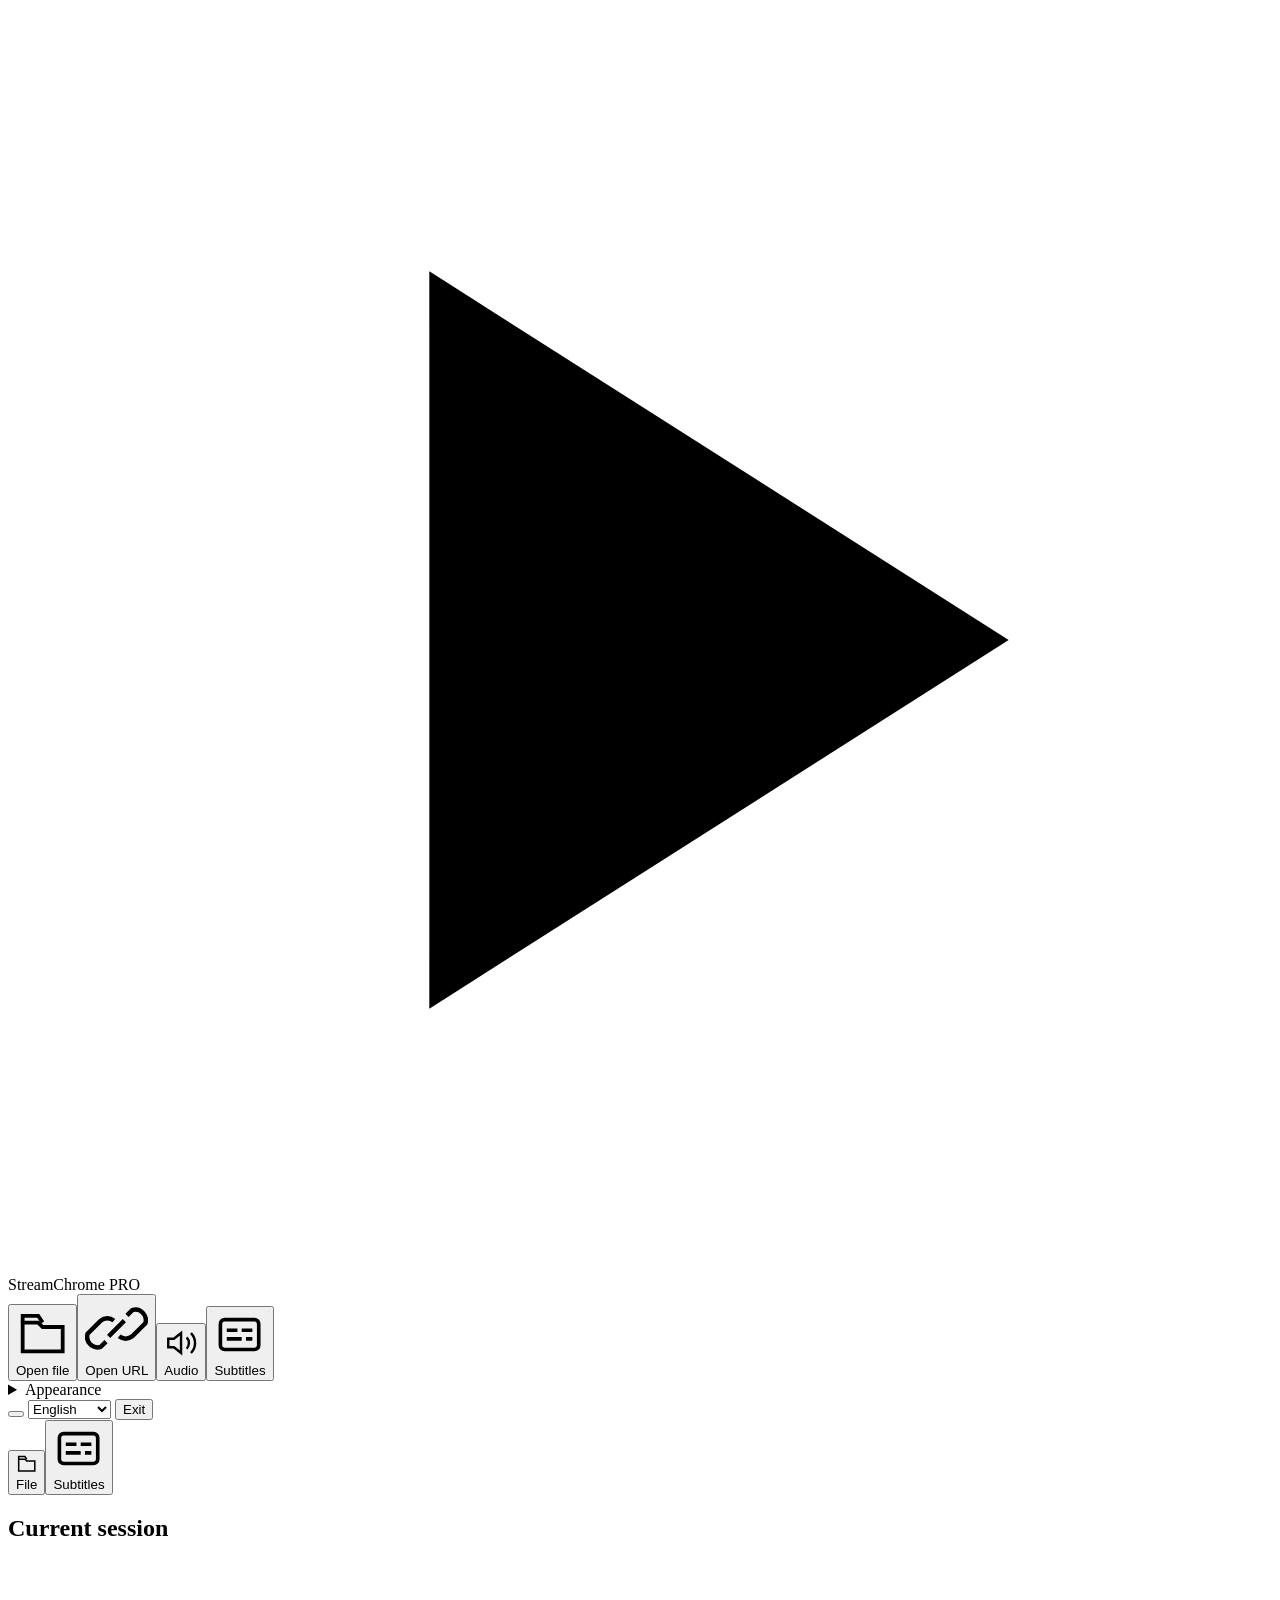
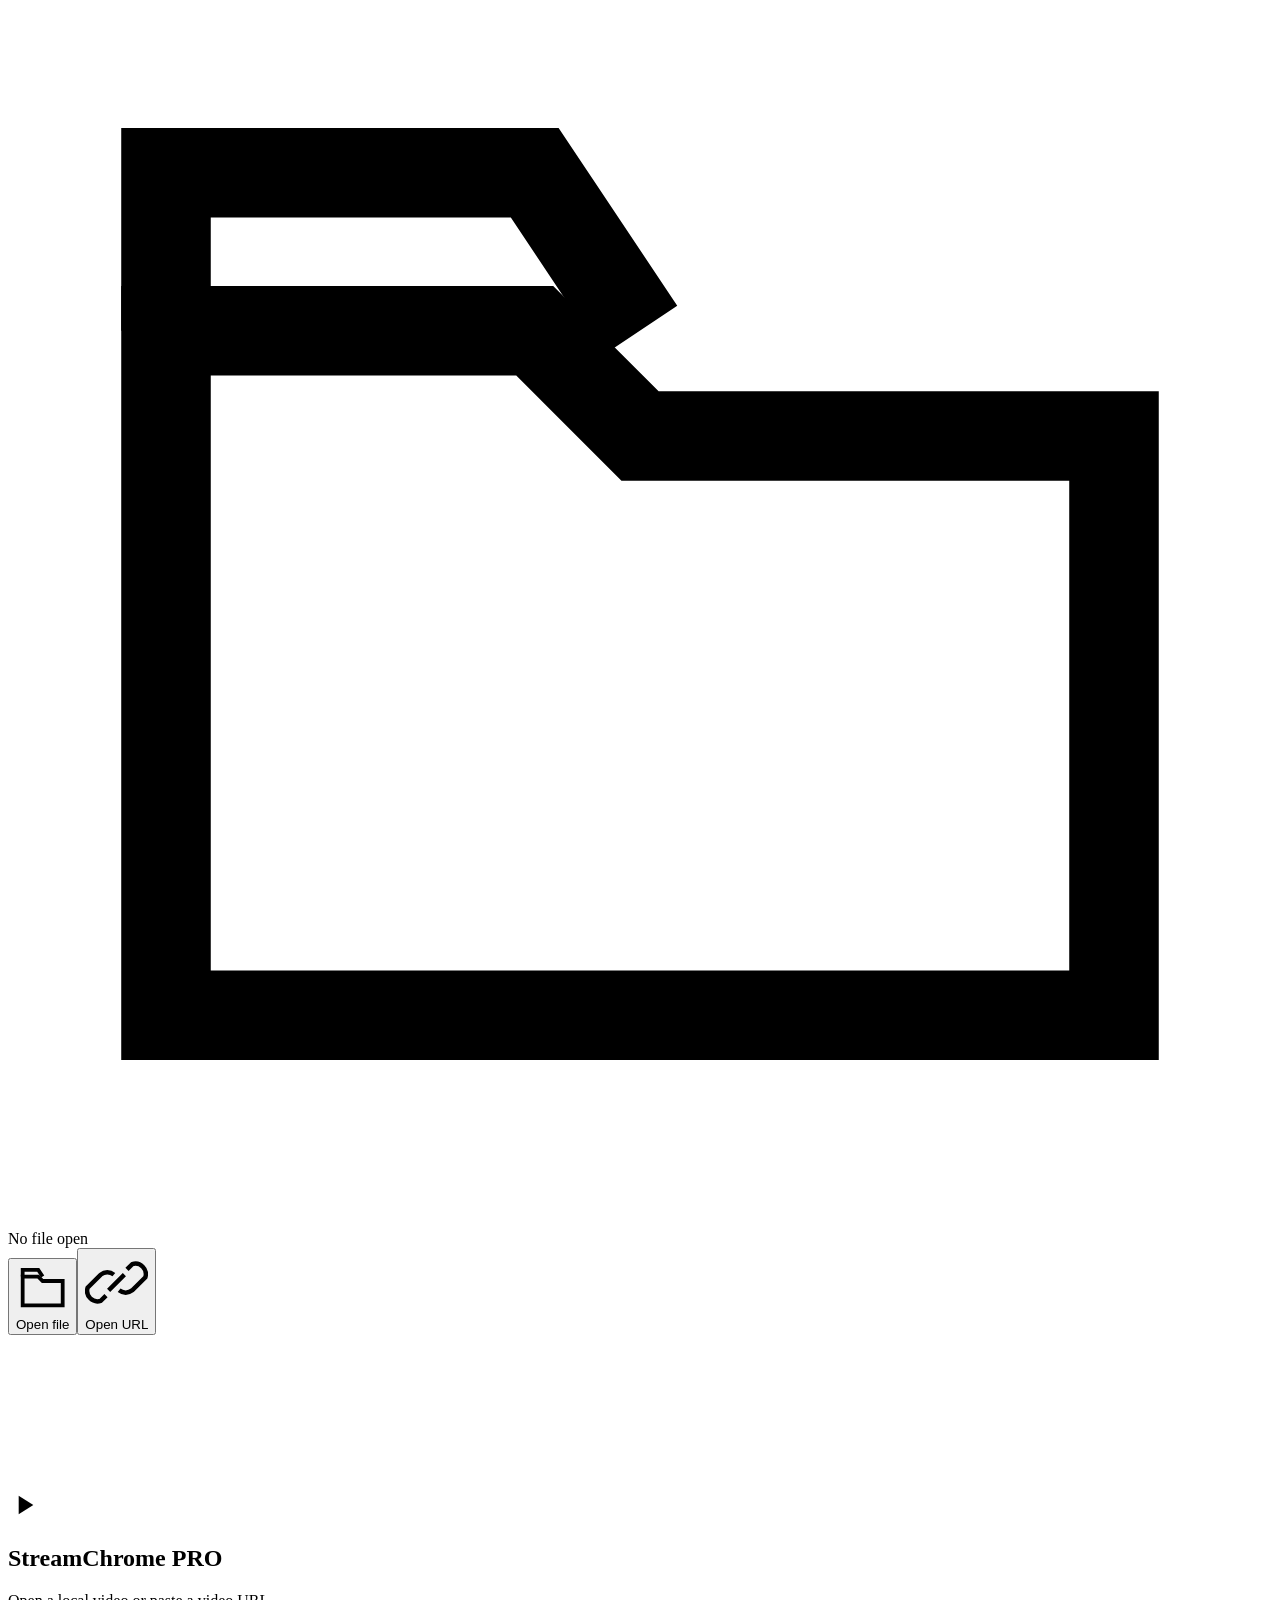
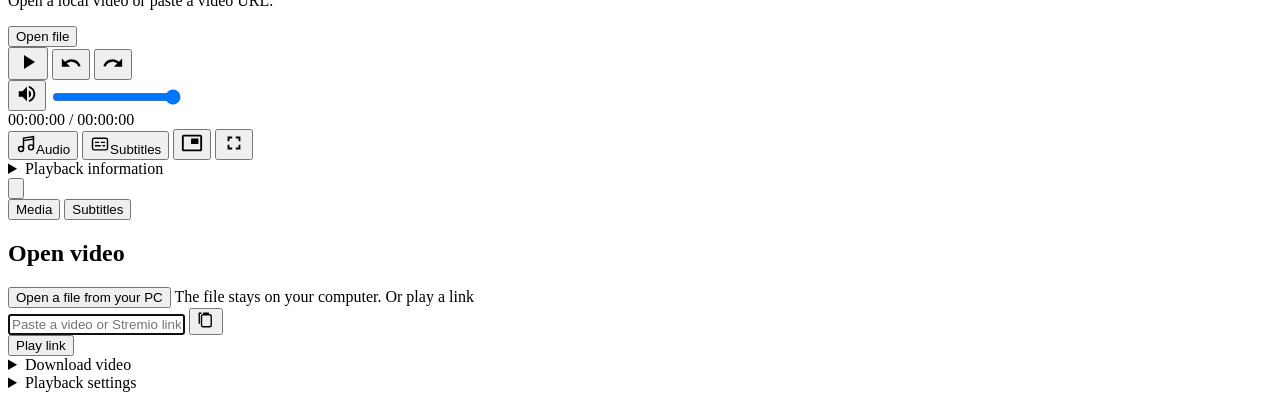
==== commit a9fac283: "Add integrated video downloads to link playback" ====
--- a/assets/index.html
+++ b/assets/index.html
@@ -99,11 +99,22 @@
                         <input type="text" id="inputUrl" class="url-input" aria-label="Video link" oninput="useUrlSource()" placeholder="Paste a video or Stremio link" autofocus data-i18n-placeholder="Paste a video or Stremio link" data-i18n-aria="Video link">
                         <button class="btn-paste" onclick="pasteFromClipboard()" aria-label="Paste link" title="Paste link" data-i18n-title="Paste link" data-i18n-aria="Paste link"><svg width="18" height="18" viewbox="0 0 24 24" fill="none" stroke="currentColor" stroke-width="1.8"><rect x="6" y="5" width="13" height="16" rx="2"></rect><path d="M9 5V3h6v2M3 17V3h3"></path></svg></button>
                     </div>
-                    <div class="input-row"><button class="btn btn-play" onclick="startPlayback()" data-i18n="Play link">Play link</button><button class="btn btn-vlc" onclick="openInVLC()" data-i18n="Open in VLC">Open in VLC</button></div>
-                    <div class="media-controls-bar" id="mediaControlsBar">
+                    <div class="input-row"><button class="btn btn-play" onclick="startPlayback()" data-i18n="Play link">Play link</button></div>
+                    <details class="download-panel"><summary data-i18n="Download video">Download video</summary>
+                        <div id="downloadDetails" hidden>
+                            <p id="downloadTitle"></p>
+                            <label class="field" id="downloadQualityField"><span data-i18n="Quality">Quality</span><select id="downloadQuality"></select></label>
+                            <div class="input-row"><button class="btn btn-play" id="startDownload" data-i18n="Download video">Download video</button><button class="btn btn-vlc" id="cancelDownload" hidden data-i18n="Cancel">Cancel</button><button class="btn btn-play" id="openDownload" hidden data-i18n="Open in player">Open in player</button></div>
+                            <progress id="downloadProgress" max="100" value="0" hidden></progress>
+                        </div>
+                        <p id="downloadStatus" class="notice" role="status" aria-live="polite"></p>
+                        <details class="download-options"><summary data-i18n="Download options">Download options</summary><button class="btn btn-vlc" id="chooseDownloadFolder" data-i18n="Save folder">Save folder</button>
+                        <p id="downloadFolder" class="download-location" data-i18n="Saved in Downloads / StreamChromePro">Saved in Downloads / StreamChromePro</p></details>
+                    </details>
+                    <details class="settings"><summary data-i18n="Playback settings">Playback settings</summary><div class="media-controls-bar" id="mediaControlsBar">
                         <label class="field"> <span data-i18n="Audio track">Audio track</span> <select class="select-stream" id="selectAudio" aria-label="Audio track" onchange="onAudioChange()" data-i18n-aria="Audio track"><option value="" data-i18n="Default track">Default track</option></select></label>
                         <label class="field"> <span data-i18n="Video mode">Video mode</span> <select class="select-stream" id="videoMode" onchange="onAudioChange()"><option value="original" data-i18n="Original — preserve video">Original — preserve video</option><option value="compat" data-i18n="H.264 compatibility">H.264 compatibility</option></select></label>
-                    </div>
+                    </div><button class="btn btn-vlc" onclick="openInVLC()" data-i18n="Open in VLC">Open in VLC</button></details>
                 </section>
             </div>
             <div id="subtitlePanel" role="tabpanel" aria-labelledby="subtitleTab" hidden>
@@ -240,6 +251,9 @@
         } catch (error) { notice('playerStatus', error.message, true); }
         finally { for (const button of document.querySelectorAll('[data-open-file], #openLocalButton')) button.disabled = false; }
     }
+    async function loadDownloadedVideo(source, filename) {
+        localSource = source; inputUrl.value = ''; AppUI.text($('sourceName'), filename); await startPlayback();
+    }
     function fillSearch(suggestion) {
         if (!suggestion || !suggestion.title) return;
         $('searchTitle').value = suggestion.title;
@@ -276,6 +290,7 @@
     async function startPlayback(seekTarget = 0) {
         const source = localSource || inputUrl.value.trim();
         if (!source) { notice('playerStatus', 'Open a video from your PC or paste a link.', true); return; }
+        if (!localSource && source !== currentLoadedUrl) window.prepareLinkDownload?.(source);
         const generation = ++playbackGeneration;
         if (source !== currentLoadedUrl) {
             video.pause();
@@ -372,8 +387,11 @@
         seekBarContainer.setAttribute('aria-valuenow', String(Math.round(position)));
         seekBarContainer.setAttribute('aria-valuetext', formatTime(position));
         renderSubtitles();
-        seekBarFill.style.width = (movieTotalDuration > 0 ? Math.min(100, position / movieTotalDuration * 100) : 0) + '%';
-    }
+        const progress = (movieTotalDuration > 0 ? Math.max(0, Math.min(100, position / movieTotalDuration * 100)) : 0) + '%';
+        seekBarFill.style.width = progress;
+        seekBarContainer.style.setProperty('--progress', progress);
+    }
+    function getPlaybackPosition() { return baseSeekSeconds + (video.currentTime || 0); }
     function onAudioChange() {
         if (currentLoadedUrl) startPlayback(baseSeekSeconds + (video.currentTime || 0));
     }
@@ -556,7 +574,7 @@
     video.addEventListener('play', () => { updatePlayIcon(true); resetOverlayTimer(); startSubtitleFrames(); });
     video.addEventListener('playing', () => notice('playerStatus', ''));
     video.addEventListener('pause', () => { updatePlayIcon(false); resetOverlayTimer(); stopSubtitleFrames(); renderSubtitles(); });
-    video.addEventListener('ended', () => { updatePlayIcon(false); stopSubtitleFrames(); renderSubtitles(); });
+    video.addEventListener('ended', () => { resetOverlayTimer(); updatePlayIcon(false); stopSubtitleFrames(); renderSubtitles(); });
     video.addEventListener('error', () => {
         if (video.getAttribute('src')) notice('playerStatus', 'Playback failed. Try H.264 compatibility mode or Open in VLC.', true);
     });
@@ -607,15 +625,20 @@
     // Oculta automaticamente a barra após 3 segundos
     function resetOverlayTimer() {
         controlsOverlay.classList.remove('hidden');
+        playerWrapper.dataset.cursorHidden = 'false';
         clearTimeout(overlayTimer);
         if (!video.paused) {
             overlayTimer = setTimeout(() => {
-                controlsOverlay.classList.add('hidden');
+                if (!video.paused && !video.ended) {
+                    controlsOverlay.classList.add('hidden');
+                    playerWrapper.dataset.cursorHidden = 'true';
+                }
             }, 3000);
         }
     }
 
     playerWrapper.addEventListener('mousemove', resetOverlayTimer);
+    playerWrapper.addEventListener('pointerdown', resetOverlayTimer);
     playerWrapper.addEventListener('mouseleave', () => {
         if (!video.paused) controlsOverlay.classList.add('hidden');
     });
@@ -670,6 +693,6 @@
     AppUI.init();
 </script>
 
-<script src="/presentation.js"></script>
+<script src="/presentation.js"></script><script src="/downloads.js"></script>
 </body>
 </html>
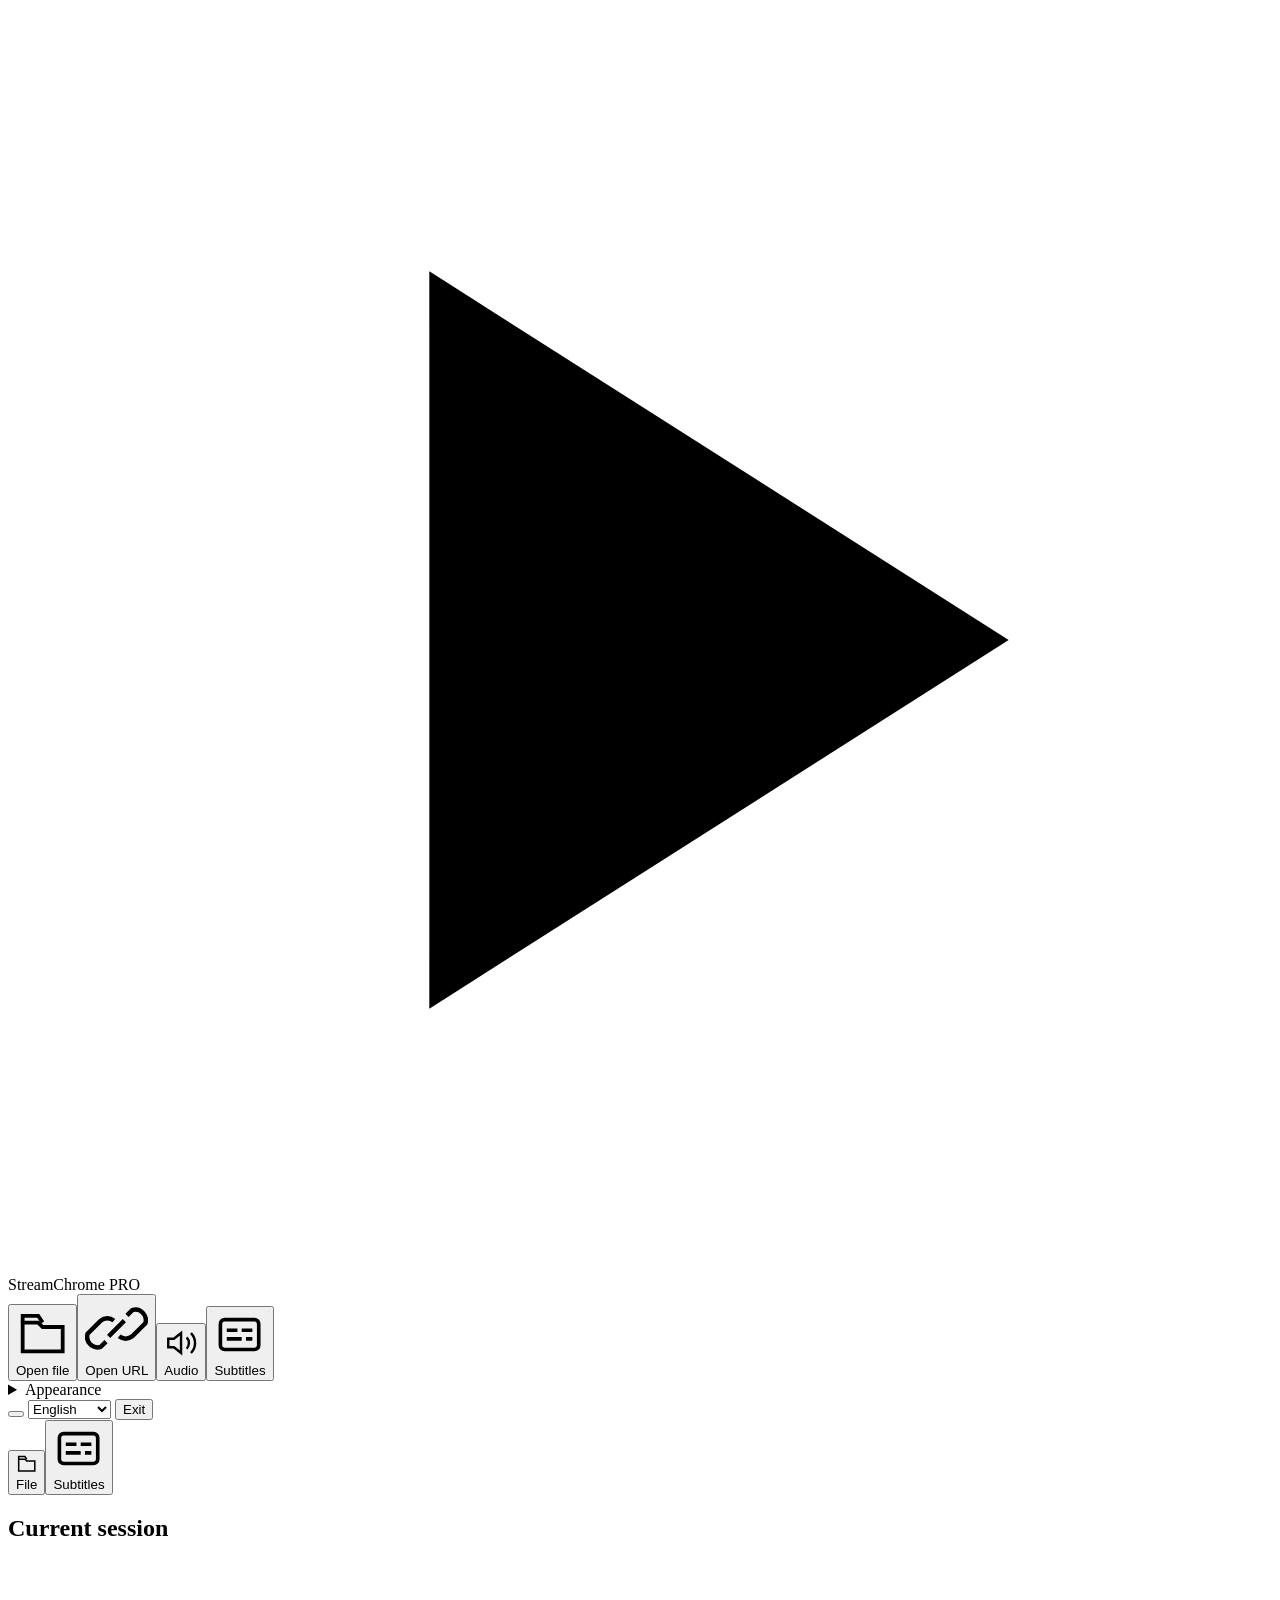
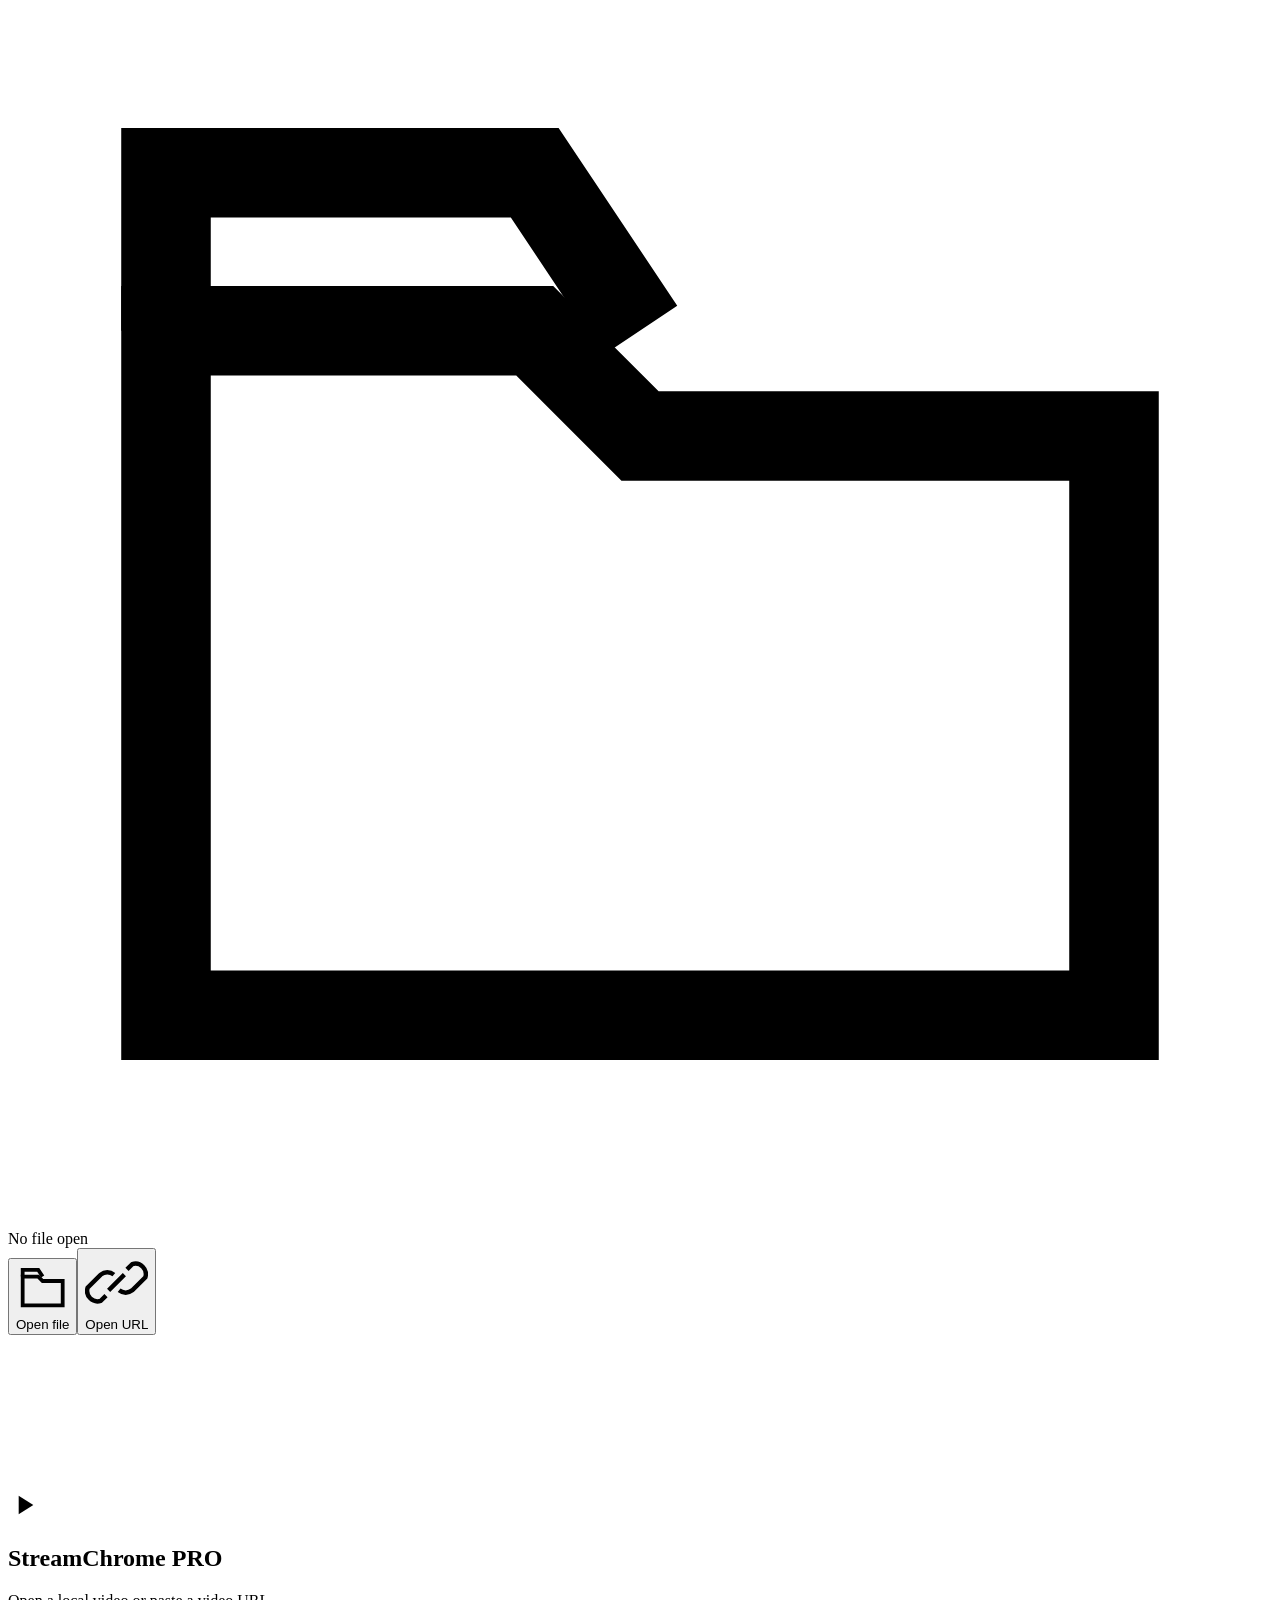
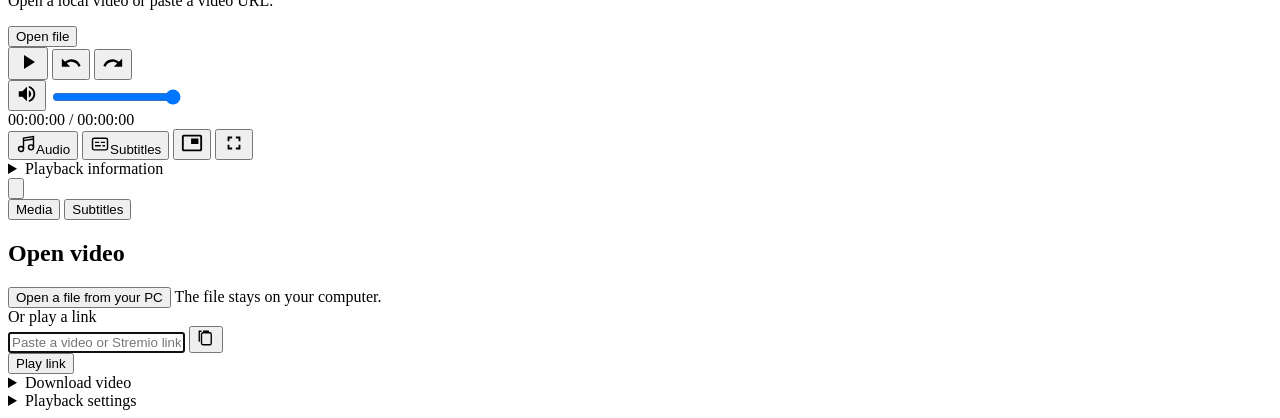
==== commit eaefabc9: "Resolve webpage streams for playback and keep status in media panel" ====
--- a/assets/index.html
+++ b/assets/index.html
@@ -27,7 +27,6 @@
 <nav class="studio-rail" aria-label="Playback" data-i18n-aria="Playback"><button class="header-action" onclick="openMediaPanel(&#x27;url&#x27;)" aria-label="File" title="File" data-i18n-title="File" data-i18n-aria="File"><svg viewbox="0 0 24 24" fill="none" stroke="currentColor" stroke-width="1.7" aria-hidden="true"><path d="M3 7h7l2 2h9v11H3z"></path><path d="M3 7V4h7l2 3"></path></svg><span data-i18n="File">File</span></button><button class="header-action" onclick="setSidePanel(&#x27;subtitle&#x27;)" aria-label="Subtitles" title="Subtitles" data-i18n-title="Subtitles" data-i18n-aria="Subtitles"><svg viewbox="0 0 24 24" fill="none" stroke="currentColor" stroke-width="1.7" aria-hidden="true"><rect x="3" y="5" width="18" height="14" rx="2"></rect><path d="M6 10h5m2 0h5M6 14h7m2 0h3"></path></svg><span data-i18n="Subtitles">Subtitles</span></button></nav><nav class="session-shelf" aria-label="Current session" data-i18n-aria="Current session"><h2 data-i18n="Current session">Current session</h2><div class="session-poster" aria-hidden="true"><img id="sessionThumbnail" alt="" hidden><svg viewbox="0 0 24 24" fill="none" stroke="currentColor" stroke-width="1.7" aria-hidden="true"><path d="M3 7h7l2 2h9v11H3z"></path><path d="M3 7V4h7l2 3"></path></svg></div><div class="session-title" id="sessionTitle" data-i18n="No file open">No file open</div><div class="session-codec" id="sessionCodec"></div><div class="session-actions"><button class="header-action" onclick="openLocalVideo()" aria-label="Open file" title="Open file" data-open-file data-i18n-title="Open file" data-i18n-aria="Open file"><svg viewbox="0 0 24 24" fill="none" stroke="currentColor" stroke-width="1.7" aria-hidden="true"><path d="M3 7h7l2 2h9v11H3z"></path><path d="M3 7V4h7l2 3"></path></svg><span data-i18n="Open file">Open file</span></button><button class="header-action" onclick="openMediaPanel(&#x27;url&#x27;)" aria-label="Open URL" title="Open URL" data-i18n-title="Open URL" data-i18n-aria="Open URL"><svg viewbox="0 0 24 24" fill="none" stroke="currentColor" stroke-width="1.7" aria-hidden="true"><path d="m9 15 6-6M8 17l-2 2a4 4 0 0 1-5-5l5-5a4 4 0 0 1 5 0m2 6a4 4 0 0 0 5 0l5-5a4 4 0 0 0-5-5l-2 2"></path></svg><span data-i18n="Open URL">Open URL</span></button></div></nav>
         <main class="watch-column">
             <div class="media-title-bar" id="mediaTitleBar"></div>
-            <div class="notice" id="playerStatus" role="status" aria-live="polite"></div>
     <div class="player-wrapper" id="playerWrapper">
         <video id="mainVideo" playsinline onclick="togglePlay()"></video>
         <div class="subtitle-layer" id="subtitleLayer" hidden><span id="subtitleText"></span></div>
@@ -94,6 +93,7 @@
                     <h2 data-i18n="Open video">Open video</h2>
                     <button class="btn btn-play" id="openLocalButton" onclick="openLocalVideo()" data-i18n="Open a file from your PC">Open a file from your PC</button>
                     <span class="source-name" id="sourceName" data-i18n="The file stays on your computer.">The file stays on your computer.</span>
+                    <div class="notice" id="playerStatus" role="status" aria-live="polite"></div>
                     <label class="field" for="inputUrl" data-i18n="Or play a link">Or play a link</label>
                     <div class="url-wrapper">
                         <input type="text" id="inputUrl" class="url-input" aria-label="Video link" oninput="useUrlSource()" placeholder="Paste a video or Stremio link" autofocus data-i18n-placeholder="Paste a video or Stremio link" data-i18n-aria="Video link">
@@ -194,7 +194,7 @@
 <script>
     async function exitPlayer() {
         try { await api('/api/shutdown', {}); video.pause(); document.body.textContent = AppUI.translate('Player stopped. You can close this tab.'); }
-        catch { notice('playerStatus', 'Could not stop the player. Use Stop_Player.vbs.', true); }
+        catch { notice('playerStatus', 'Could not stop the player. Use Exit in the system tray.', true); }
     }
     const $ = id => document.getElementById(id);
     const video = $('mainVideo'), inputUrl = $('inputUrl'), placeholder = $('placeholder');
@@ -288,10 +288,14 @@
         selectSub.add(AppUI.option(label, id));
     }
     async function startPlayback(seekTarget = 0) {
-        const source = localSource || inputUrl.value.trim();
+        let source = localSource || inputUrl.value.trim();
         if (!source) { notice('playerStatus', 'Open a video from your PC or paste a link.', true); return; }
-        if (!localSource && source !== currentLoadedUrl) window.prepareLinkDownload?.(source);
         const generation = ++playbackGeneration;
+        if (!localSource) {
+            const job = await window.prepareLinkDownload?.(source);
+            if (generation !== playbackGeneration) return;
+            source = job?.source || source;
+        }
         if (source !== currentLoadedUrl) {
             video.pause();
             video.removeAttribute('src');
